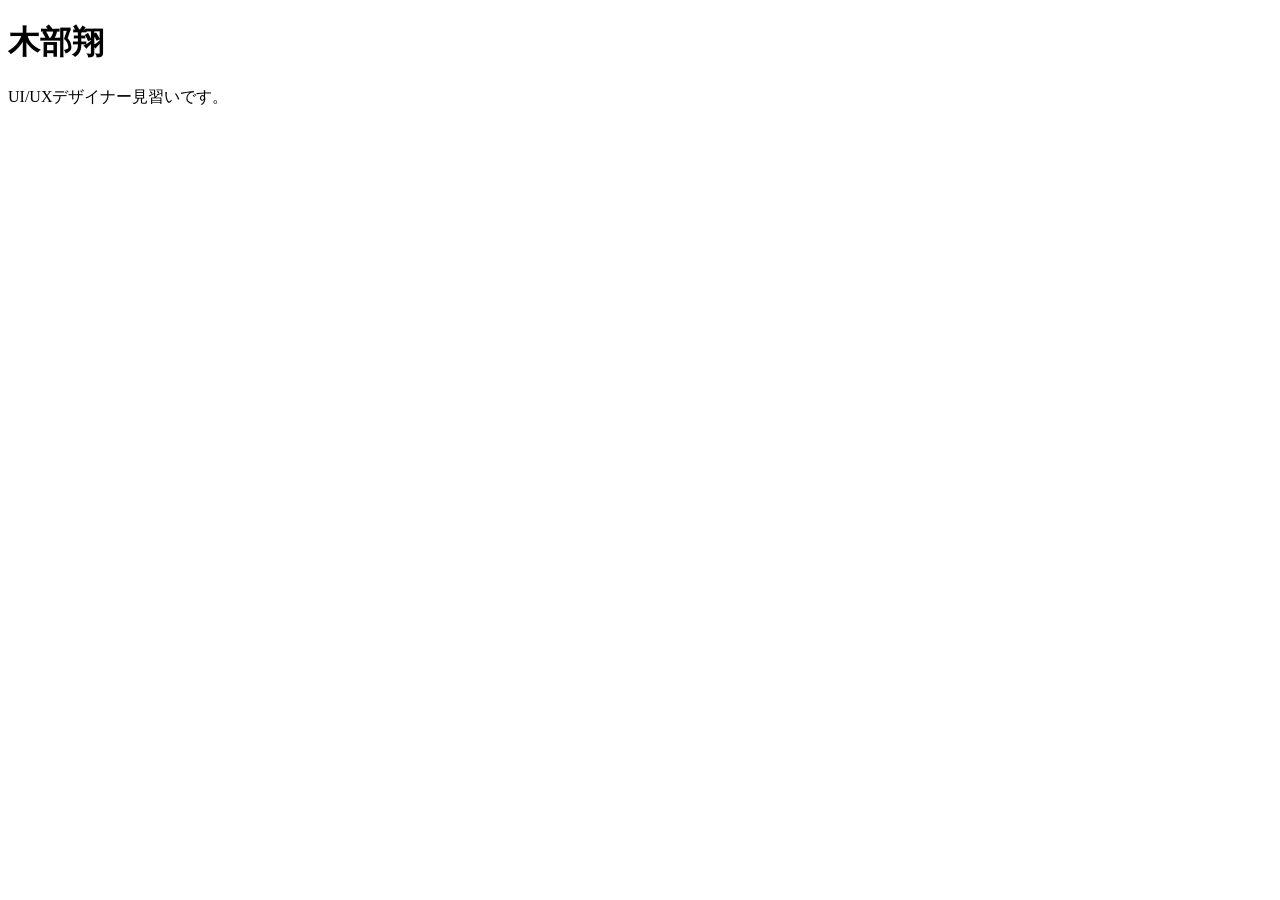
==== index.html @ b265cba4 "Add files via upload" ====
<!DOCTYPE html>
<html lang="ja">
<head>
  <meta charset="utf-8">
  <title>木部翔のポートフォリオサイト</title>
  <link rel="stylesheet" href="css/styles.css">
</head>
<body>
  <h1>木部翔</h1>
  <p>UI/UXデザイナー見習いです。</p>
</body>
</html>
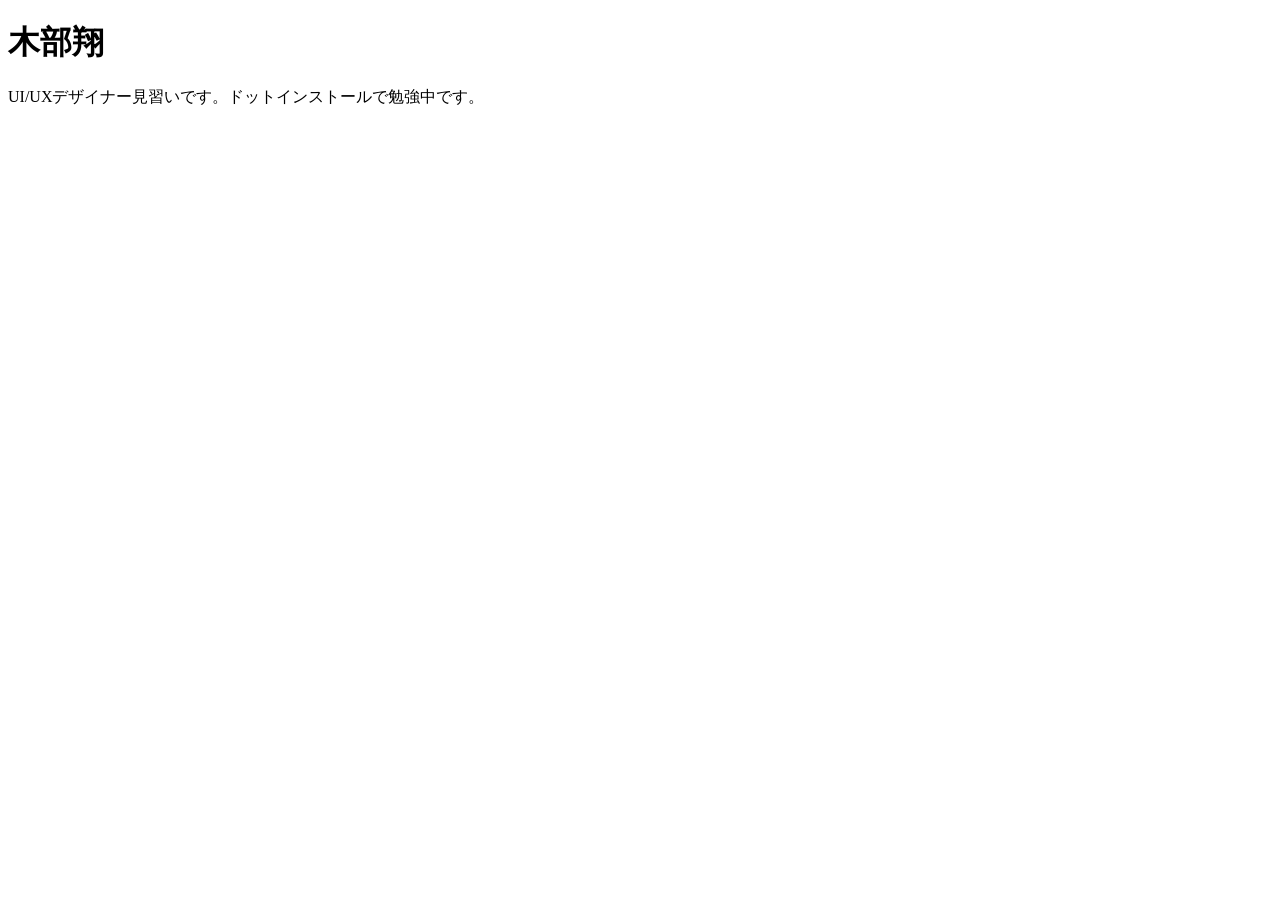
==== commit f31e22dc: "Add files via upload" ====
--- a/index.html
+++ b/index.html
@@ -3,10 +3,10 @@
 <head>
   <meta charset="utf-8">
   <title>木部翔のポートフォリオサイト</title>
-  <link rel="stylesheet" href="css/styles.css">
+  <link rel="stylesheet" href="css/styles.css" />
 </head>
 <body>
   <h1>木部翔</h1>
-  <p>UI/UXデザイナー見習いです。</p>
+  <p>UI/UXデザイナー見習いです。ドットインストールで勉強中です。</p>
 </body>
 </html>
